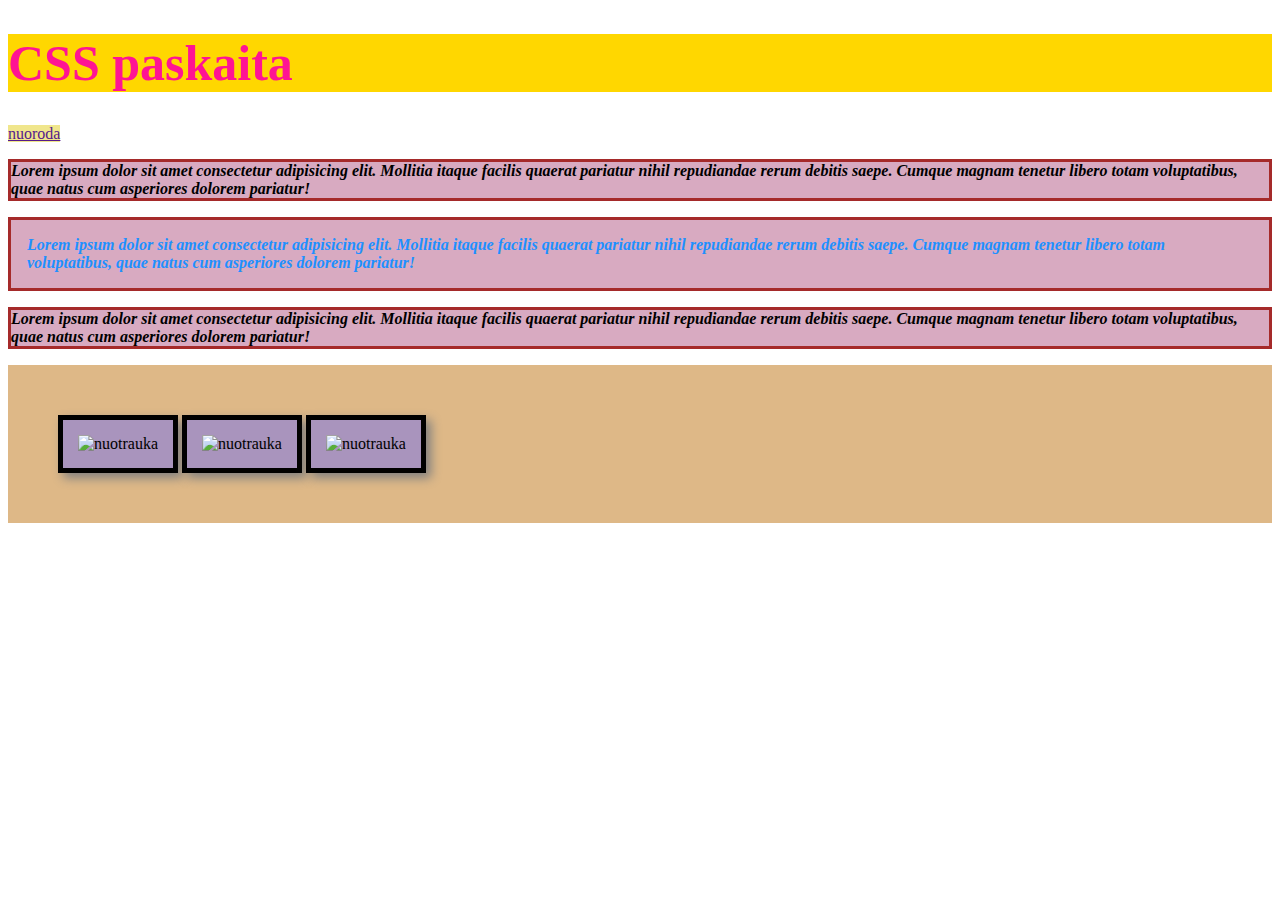
==== 2_CSS/index.html @ b919e42e "Css paskaita" ====
<!DOCTYPE html>
<html lang="en">
<head>
    <meta charset="UTF-8">
    <meta name="viewport" content="width=device-width, initial-scale=1.0">
    <title>CSS paskaita</title>
    <link rel="stylesheet" type="text/css" href="styles/style.css">
</head>
<body>


    <h1>CSS paskaita</h1>
    <a href="">nuoroda</a>
    <p>Lorem ipsum dolor sit amet consectetur adipisicing elit. Mollitia itaque facilis quaerat pariatur nihil repudiandae rerum debitis saepe. Cumque magnam tenetur libero totam voluptatibus, quae natus cum asperiores dolorem pariatur!</p>
    <p class ="antra">Lorem ipsum dolor sit amet consectetur adipisicing elit. Mollitia itaque facilis quaerat pariatur nihil repudiandae rerum debitis saepe. Cumque magnam tenetur libero totam voluptatibus, quae natus cum asperiores dolorem pariatur!</p>
    <p>Lorem ipsum dolor sit amet consectetur adipisicing elit. Mollitia itaque facilis quaerat pariatur nihil repudiandae rerum debitis saepe. Cumque magnam tenetur libero totam voluptatibus, quae natus cum asperiores dolorem pariatur!</p>
    <div class="galerija">
        <img src="http://picsum.photos/400/300" alt="nuotrauka">
        <img src="http://picsum.photos/500/300" alt="nuotrauka">
        <img src="http://picsum.photos/600/300" alt="nuotrauka">
    </div>
    
</body>
</html>
---- 2_CSS/styles/style.css ----
* {
    box-sizing: border-box;
}
h1 {
    color: deeppink; background-color: gold;
    font-size: 50px;
}
.antra{
    color: dodgerblue;
    padding: 16px;
}
p{
    background-color: rgb(216, 170, 193);
    font-weight: bold;
    font-style: oblique 20deg;
    border: 3px solid brown;
}
a{
    background-color: khaki;
}
.galerija {
    background-color: burlywood;
    padding: 50px;
    width: 100%;
    
}
div.galerija img {
    text-align: center;
    border: 5px solid black;
    padding: 15px;
    background-color: rgb(169, 148, 189);
    box-shadow: grey 5px 5px 10px;
}
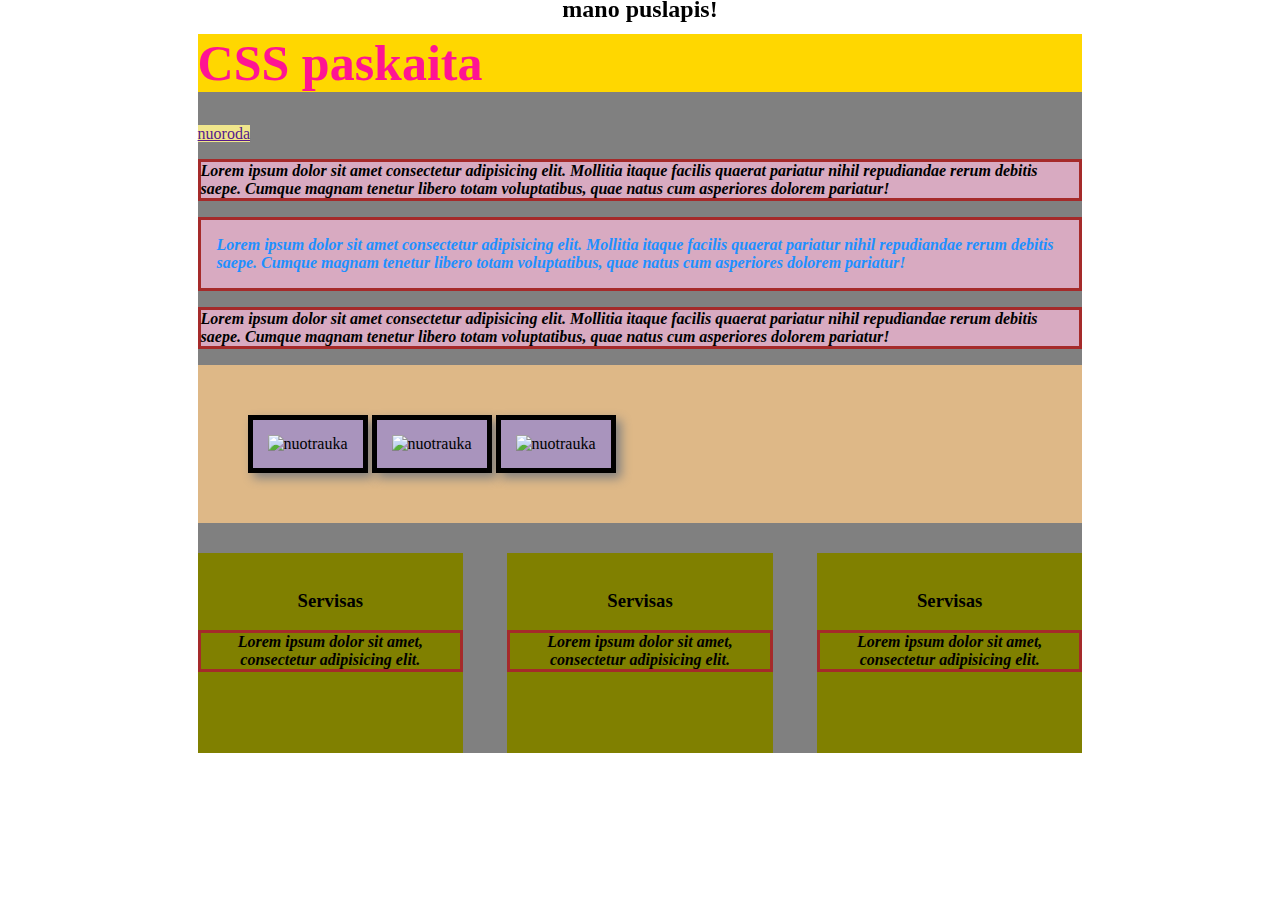
==== commit f37d9964: "3 paskaitos pakeitimai" ====
--- a/2_CSS/index.html
+++ b/2_CSS/index.html
@@ -1,24 +1,59 @@
 <!DOCTYPE html>
 <html lang="en">
+
 <head>
     <meta charset="UTF-8">
     <meta name="viewport" content="width=device-width, initial-scale=1.0">
     <title>CSS paskaita</title>
     <link rel="stylesheet" type="text/css" href="styles/style.css">
 </head>
+
 <body>
+    <header>
+        <img src="http://picsum.photos/1920/150" alt="">
+        <h2>mano puslapis!</h2>
+    </header>
+
+    
+    <div class="container">
+        <h1>CSS paskaita</h1>
+        <a href="">nuoroda</a>
+        <p>Lorem ipsum dolor sit amet consectetur adipisicing elit. Mollitia itaque facilis quaerat pariatur nihil
+            repudiandae rerum debitis saepe. Cumque magnam tenetur libero totam voluptatibus, quae natus cum asperiores
+            dolorem pariatur!</p>
+        <p class="antra">Lorem ipsum dolor sit amet consectetur adipisicing elit. Mollitia itaque facilis quaerat
+            pariatur nihil repudiandae rerum debitis saepe. Cumque magnam tenetur libero totam voluptatibus, quae natus
+            cum asperiores dolorem pariatur!</p>
+        <p>Lorem ipsum dolor sit amet consectetur adipisicing elit. Mollitia itaque facilis quaerat pariatur nihil
+            repudiandae rerum debitis saepe. Cumque magnam tenetur libero totam voluptatibus, quae natus cum asperiores
+            dolorem pariatur!</p>
+        <div class="galerija">
+            <img src="http://picsum.photos/300/300" alt="nuotrauka">
+            <img src="http://picsum.photos/302/300" alt="nuotrauka">
+            <img src="http://picsum.photos/301/300" alt="nuotrauka">
+        </div>
+        <div class="flex"> 
+            <div class = "box">
+                <img src="http://picsum.photos/300/100" alt="">
+                <h3>Servisas</h3>
+                <p>Lorem ipsum dolor sit amet, consectetur adipisicing elit.</p>
+            </div>
+            <div class = "box">
+                <img src="http://picsum.photos/301/100" alt="">
+                <h3>Servisas</h3>
+                <p>Lorem ipsum dolor sit amet, consectetur adipisicing elit.</p>
+            </div>
+            <div class = "box">
+                <img src="http://picsum.photos/300/100" alt="">
+                <h3>Servisas</h3>
+                <p>Lorem ipsum dolor sit amet, consectetur adipisicing elit.</p>
+            </div>
+
+        </div>
+    </div>
 
 
-    <h1>CSS paskaita</h1>
-    <a href="">nuoroda</a>
-    <p>Lorem ipsum dolor sit amet consectetur adipisicing elit. Mollitia itaque facilis quaerat pariatur nihil repudiandae rerum debitis saepe. Cumque magnam tenetur libero totam voluptatibus, quae natus cum asperiores dolorem pariatur!</p>
-    <p class ="antra">Lorem ipsum dolor sit amet consectetur adipisicing elit. Mollitia itaque facilis quaerat pariatur nihil repudiandae rerum debitis saepe. Cumque magnam tenetur libero totam voluptatibus, quae natus cum asperiores dolorem pariatur!</p>
-    <p>Lorem ipsum dolor sit amet consectetur adipisicing elit. Mollitia itaque facilis quaerat pariatur nihil repudiandae rerum debitis saepe. Cumque magnam tenetur libero totam voluptatibus, quae natus cum asperiores dolorem pariatur!</p>
-    <div class="galerija">
-        <img src="http://picsum.photos/400/300" alt="nuotrauka">
-        <img src="http://picsum.photos/500/300" alt="nuotrauka">
-        <img src="http://picsum.photos/600/300" alt="nuotrauka">
-    </div>
-    
 </body>
+
+
 </html>--- a/2_CSS/styles/style.css
+++ b/2_CSS/styles/style.css
@@ -30,4 +30,49 @@
     padding: 15px;
     background-color: rgb(169, 148, 189);
     box-shadow: grey 5px 5px 10px;
+}
+.container{
+    width: 70%;
+    background-color: gray;
+    margin-left: auto;
+    margin-right: auto;
+}
+.flex{
+    display: flex;
+    justify-content: space-between;
+    margin-top: 30px;
+    margin-bottom: 30px;
+    text-align: center;
+}
+.box{
+    width: 30%;
+    height: 200px;
+    background-color: olive;
+
+
+}
+.box img{
+    border-radius: 50%;
+    width: 80%;
+}
+.box p {
+    background-color: transparent;
+}
+header{
+    position: fixed;
+    top: 0;
+    left: 0;
+    width: 100%;
+
+}
+header h2 {
+    position: absolute;
+    margin: 0;
+    top: 50%;
+    left: 50%;
+    transform: translate(-50%, -50%);
+    
+}
+header img {
+    width: 100%;
 }